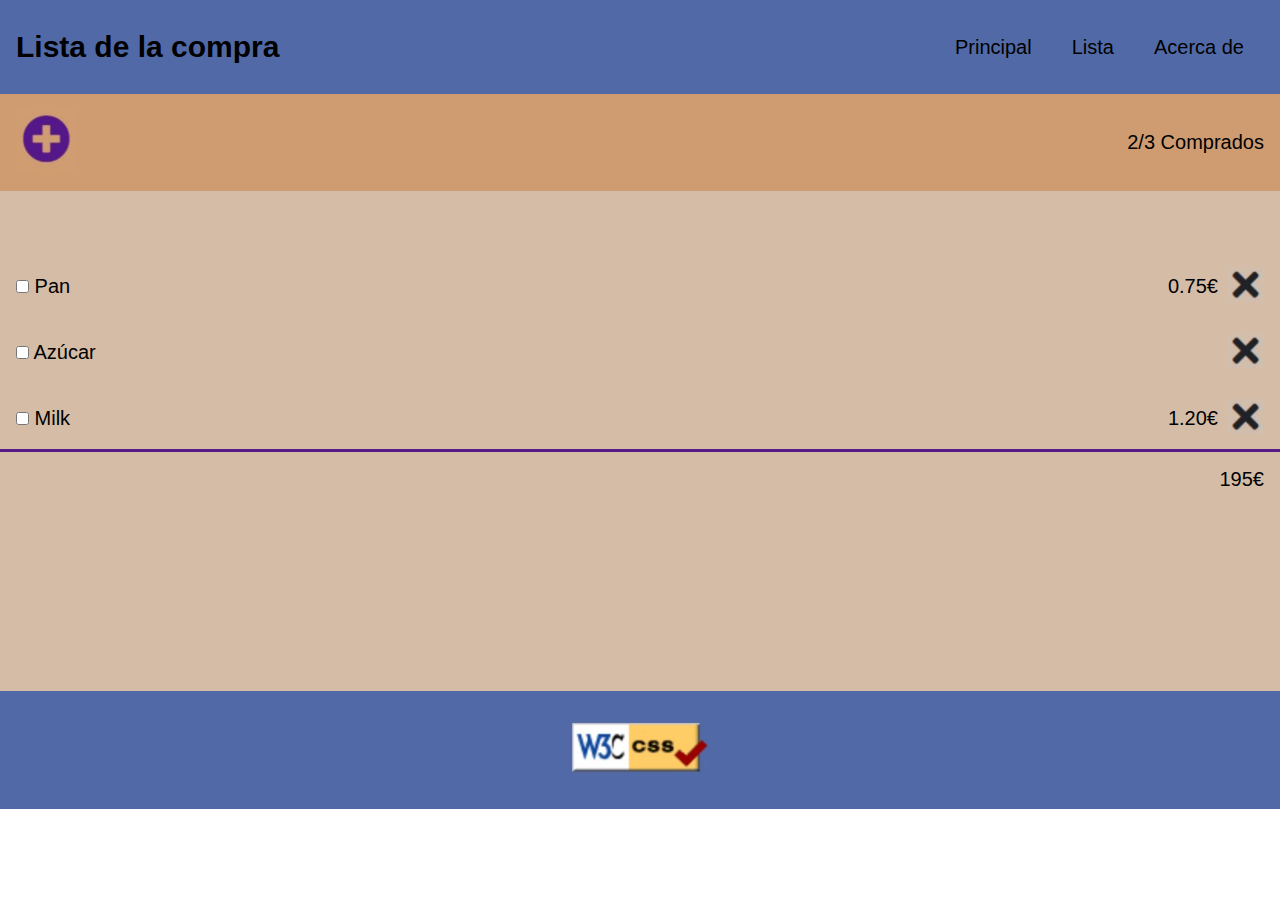
==== index.html @ 462c160f "Update html" ====
<!DOCTYPE html>
<html lang="es">

<head>
  <meta charset="UTF-8">
  <meta name="viewport" content="width=device-width, initial-scale=1.0">
  <meta name="description" content="Gestiona tus compras online.">
  <link rel="shortcut icon" href="favicon.ico" type="image/x-icon">

  <link rel="stylesheet" href="style.css">

  <title>Lista de compras</title>
</head>

<body>

  <header>
    <div title="Título y navegación">
      <div>
        <h1>Lista de la compra</h1>
      </div>

      <div>
        <nav>
          <p>Principal</p>
          <p>Lista</p>
          <p>Acerca de</p>
        </nav>
      </div>
    </div>


    <div title="Boton de añadir">

      <a href="new-item.html"><img src="plus-button.png" alt="Botón circular"></a>
      <p>2/3 Comprados</p>

    </div>
  </header>

  <main>

    <div>
      <section class="ingredient-container">

        <section class="checkbox-tag">
          <div>
            <input type="checkbox" name="item-checked" id="item-checked-bread">
            <label for="item-checked-bread">Pan</label>
          </div>
          <p>0.75€</p>
        </section>

        <aside>
          <img src="x-icon.png" alt="Ícono x.">
        </aside>

      </section>

      <section class="ingredient-container">

        <section class="checkbox-tag">
          <div>
            <input type="checkbox" name="item-checked" id="item-checked-sugar">
            <label for="item-checked-sugar">Azúcar</label>
          </div>
          <p></p>
        </section>

        <aside>
          <img src="x-icon.png" alt="Ícono x.">
        </aside>

      </section>

      <section class="ingredient-container">

        <section class="checkbox-tag">
          <div>
            <input type="checkbox" name="item-checked" id="item-checked-milk">
            <label for="item-checked-milk">Milk</label>
          </div>
          <p>1.20€</p>
        </section>

        <aside>
          <img src="x-icon.png" alt="Ícono x.">
        </aside>

      </section>
    </div>

    <div title="final-cost">
      <p>195€</p>
    </div>

  </main>

  <footer>

    <img src="./w3c-css-icon.png" alt="Logotipo de W3C.">

  </footer>




</body>

</html>
---- style.css ----
* {
  font-family: Arial, Helvetica, sans-serif;
  margin: 0%;
  font-size: 20px;
}

[title="Título y navegación"] {
  background-color: #516aa7;
  display: flex;
  align-items: center;
  justify-content: space-between;
  padding: 1.5rem 0.8rem;
}

h1 {
  font-size: 30px;
}

nav {
  display: flex;
}

nav > p {
  padding-left: 1rem;
  padding-right: 1rem;
}

main {
  background-color: #d5bca7;
  padding-top: 3rem;
}

footer {
  text-align: center;
  align-items: center;
  background-color: #516aa7;
}

[alt="Botón circular"] {
  max-width: 3rem;
}

[title="Boton de añadir"] {
  background-color: #cf9c72;
  display: flex;
  justify-content: space-between;
  align-items: center;
  padding: 0.8rem 0.8rem;
}

[alt="Ícono x."] {
  max-width: 1.8rem;
  padding-left: 0.5rem;
}

[alt="Logotipo de W3C."] {
  width: 7rem;
  padding: 1.5rem;
}

[title="final-cost"] {
  text-align: right;
  font-size: 50px;
  padding: 0.8rem;
  border-top: solid;
  border-color: #561986;
  padding-bottom: 10rem;
}

.ingredient-container {
  display: flex;
  justify-content: space-between;
  padding: 0.8rem;
  padding-bottom: 0.5rem;
}

.checkbox-tag {
  display: flex;
  width: 100%;
  justify-content: space-between;
  align-items: center;
}
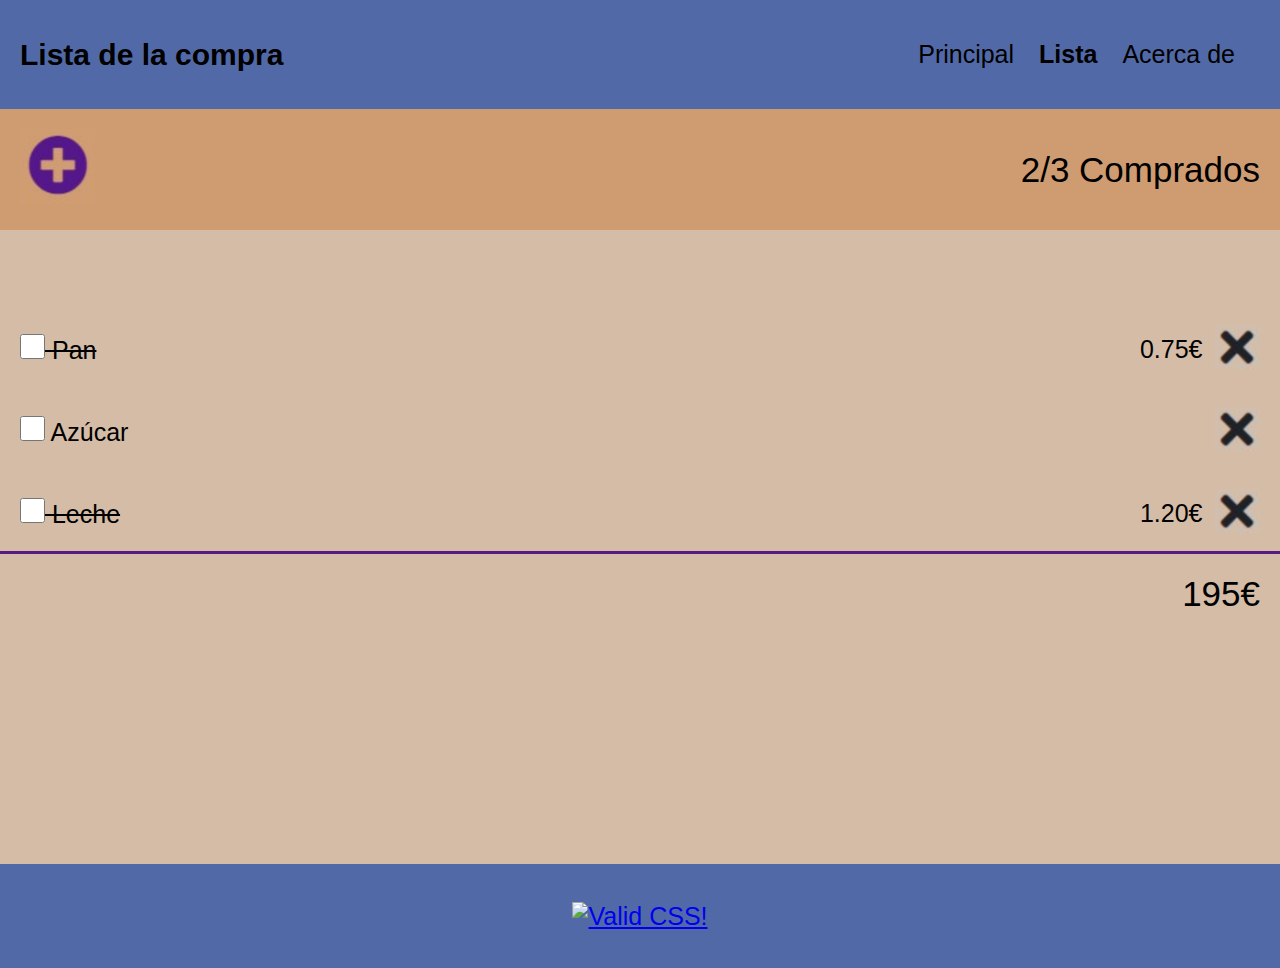
==== commit 3cbe385f: "Add css hover" ====
--- a/index.html
+++ b/index.html
@@ -23,7 +23,9 @@
       <div>
         <nav>
           <p>Principal</p>
-          <p>Lista</p>
+          <span>
+            <p>Lista</p>
+          </span>
           <p>Acerca de</p>
         </nav>
       </div>
@@ -33,7 +35,7 @@
     <div title="Boton de añadir">
 
       <a href="new-item.html"><img src="plus-button.png" alt="Botón circular"></a>
-      <p>2/3 Comprados</p>
+      <p title="purchased items">2/3 Comprados</p>
 
     </div>
   </header>
@@ -44,7 +46,7 @@
       <section class="ingredient-container">
 
         <section class="checkbox-tag">
-          <div>
+          <div title="item-1">
             <input type="checkbox" name="item-checked" id="item-checked-bread">
             <label for="item-checked-bread">Pan</label>
           </div>
@@ -60,7 +62,7 @@
       <section class="ingredient-container">
 
         <section class="checkbox-tag">
-          <div>
+          <div title="item-2">
             <input type="checkbox" name="item-checked" id="item-checked-sugar">
             <label for="item-checked-sugar">Azúcar</label>
           </div>
@@ -76,9 +78,9 @@
       <section class="ingredient-container">
 
         <section class="checkbox-tag">
-          <div>
+          <div title="item-3">
             <input type="checkbox" name="item-checked" id="item-checked-milk">
-            <label for="item-checked-milk">Milk</label>
+            <label for="item-checked-milk">Leche</label>
           </div>
           <p>1.20€</p>
         </section>
@@ -91,14 +93,19 @@
     </div>
 
     <div title="final-cost">
-      <p>195€</p>
+      <p title="final-cost-sum">195€</p>
     </div>
 
   </main>
 
   <footer>
 
-    <img src="./w3c-css-icon.png" alt="Logotipo de W3C.">
+    <p>
+      <a href="http://jigsaw.w3.org/css-validator/check/referer">
+        <img style="border:0;width:88px;height:31px" src="http://jigsaw.w3.org/css-validator/images/vcss"
+          alt="Valid CSS!" />
+      </a>
+    </p>
 
   </footer>
 
--- a/style.css
+++ b/style.css
@@ -1,7 +1,7 @@
 * {
   font-family: Arial, Helvetica, sans-serif;
   margin: 0%;
-  font-size: 20px;
+  font-size: 25px;
 }
 
 [title="Título y navegación"] {
@@ -36,8 +36,26 @@
   background-color: #516aa7;
 }
 
+span {
+  font-weight: bold;
+}
+
+[class="checkbox-tag"]:hover {
+  color: orangered;
+}
+
 [alt="Botón circular"] {
   max-width: 3rem;
+}
+
+[type="checkbox"] {
+  width: 1rem;
+  height: 1rem;
+}
+
+[title="item-1"],
+[title="item-3"] {
+  text-decoration: line-through;
 }
 
 [title="Boton de añadir"] {
@@ -53,18 +71,24 @@
   padding-left: 0.5rem;
 }
 
-[alt="Logotipo de W3C."] {
-  width: 7rem;
+[alt="Valid CSS!"] {
   padding: 1.5rem;
 }
 
 [title="final-cost"] {
   text-align: right;
-  font-size: 50px;
   padding: 0.8rem;
   border-top: solid;
   border-color: #561986;
   padding-bottom: 10rem;
+}
+
+[title="final-cost-sum"] {
+  font-size: 35px;
+}
+
+[title="purchased items"] {
+  font-size: 35px;
 }
 
 .ingredient-container {
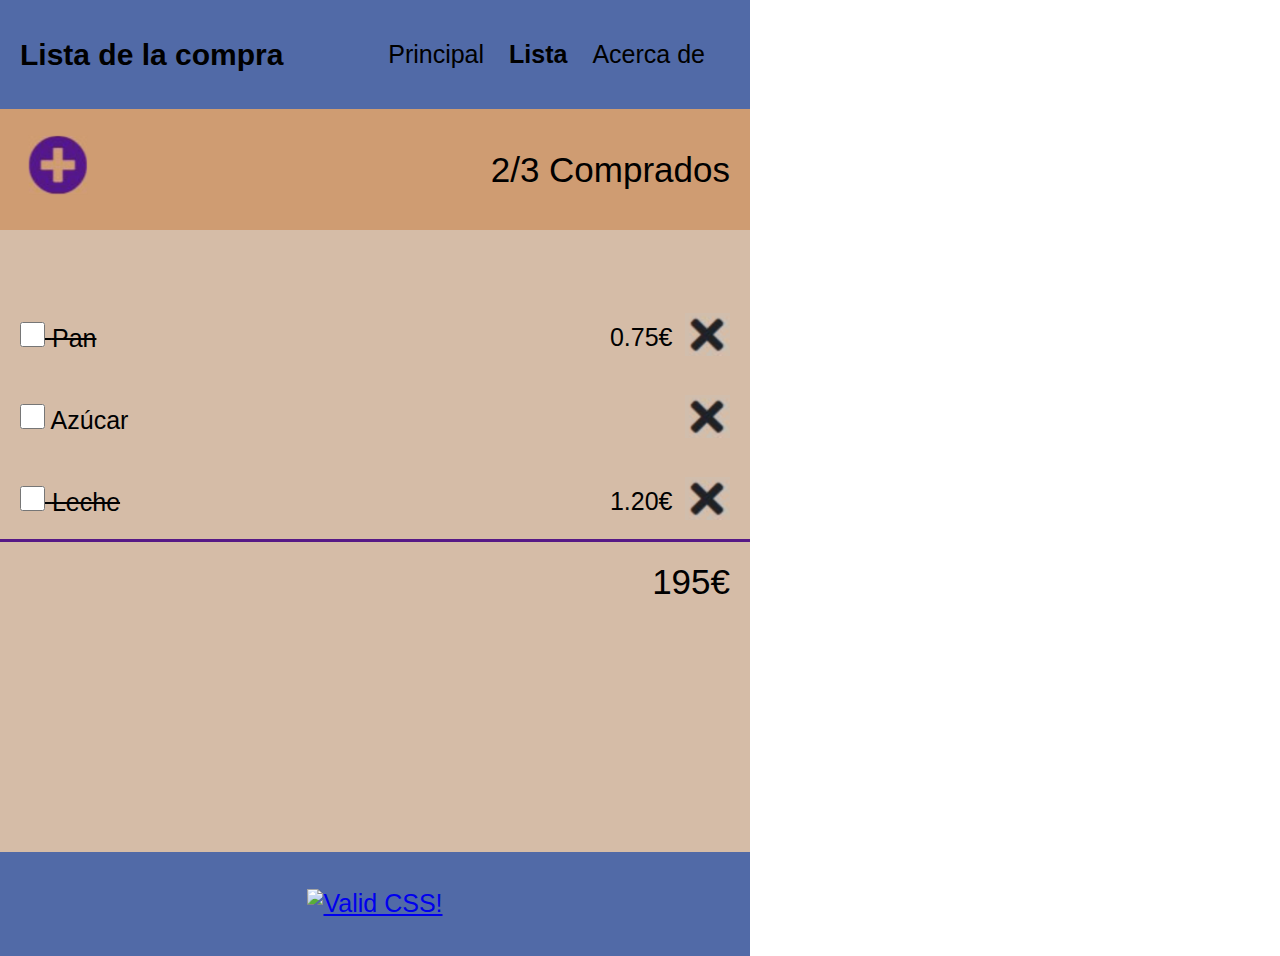
==== commit caf59320: "Add html and css elements" ====
--- a/index.html
+++ b/index.html
@@ -14,102 +14,104 @@
 
 <body>
 
-  <header>
-    <div title="Título y navegación">
-      <div>
-        <h1>Lista de la compra</h1>
+  <div title="main content">
+
+    <header>
+      <div title="Título y navegación">
+        <div>
+          <h1>Lista de la compra</h1>
+        </div>
+
+        <div>
+          <nav>
+            <p>Principal</p>
+            <span>
+              <a href="index.html">Lista</a>
+            </span>
+            <p>Acerca de</p>
+          </nav>
+        </div>
       </div>
 
+
+      <div title="Boton de añadir">
+
+        <a href="new-item.html"><img src="plus-button.png" alt="Botón circular"></a>
+        <p title="purchased items">2/3 Comprados</p>
+
+      </div>
+    </header>
+
+    <main>
+
       <div>
-        <nav>
-          <p>Principal</p>
-          <span>
-            <p>Lista</p>
-          </span>
-          <p>Acerca de</p>
-        </nav>
-      </div>
-    </div>
+        <section class="ingredient-container">
 
+          <section class="checkbox-tag">
+            <div title="item-1">
+              <input type="checkbox" name="item-checked" id="item-checked-bread">
+              <label for="item-checked-bread">Pan</label>
+            </div>
+            <p>0.75€</p>
+          </section>
 
-    <div title="Boton de añadir">
+          <aside>
+            <img src="x-icon.png" alt="Ícono x.">
+          </aside>
 
-      <a href="new-item.html"><img src="plus-button.png" alt="Botón circular"></a>
-      <p title="purchased items">2/3 Comprados</p>
-
-    </div>
-  </header>
-
-  <main>
-
-    <div>
-      <section class="ingredient-container">
-
-        <section class="checkbox-tag">
-          <div title="item-1">
-            <input type="checkbox" name="item-checked" id="item-checked-bread">
-            <label for="item-checked-bread">Pan</label>
-          </div>
-          <p>0.75€</p>
         </section>
 
-        <aside>
-          <img src="x-icon.png" alt="Ícono x.">
-        </aside>
+        <section class="ingredient-container">
 
-      </section>
+          <section class="checkbox-tag">
+            <div title="item-2">
+              <input type="checkbox" name="item-checked" id="item-checked-sugar">
+              <label for="item-checked-sugar">Azúcar</label>
+            </div>
+            <p></p>
+          </section>
 
-      <section class="ingredient-container">
+          <aside>
+            <img src="x-icon.png" alt="Ícono x.">
+          </aside>
 
-        <section class="checkbox-tag">
-          <div title="item-2">
-            <input type="checkbox" name="item-checked" id="item-checked-sugar">
-            <label for="item-checked-sugar">Azúcar</label>
-          </div>
-          <p></p>
         </section>
 
-        <aside>
-          <img src="x-icon.png" alt="Ícono x.">
-        </aside>
+        <section class="ingredient-container">
 
-      </section>
+          <section class="checkbox-tag">
+            <div title="item-3">
+              <input type="checkbox" name="item-checked" id="item-checked-milk">
+              <label for="item-checked-milk">Leche</label>
+            </div>
+            <p>1.20€</p>
+          </section>
 
-      <section class="ingredient-container">
+          <aside>
+            <img src="x-icon.png" alt="Ícono x.">
+          </aside>
 
-        <section class="checkbox-tag">
-          <div title="item-3">
-            <input type="checkbox" name="item-checked" id="item-checked-milk">
-            <label for="item-checked-milk">Leche</label>
-          </div>
-          <p>1.20€</p>
         </section>
+      </div>
 
-        <aside>
-          <img src="x-icon.png" alt="Ícono x.">
-        </aside>
+      <div title="final-cost">
+        <p title="final-cost-sum">195€</p>
+      </div>
 
-      </section>
-    </div>
+    </main>
 
-    <div title="final-cost">
-      <p title="final-cost-sum">195€</p>
-    </div>
+    <footer>
 
-  </main>
+      <p>
+        <a href="http://jigsaw.w3.org/css-validator/check/referer">
+          <img style="border:0;width:88px;height:31px" src="http://jigsaw.w3.org/css-validator/images/vcss"
+            alt="Valid CSS!" />
+        </a>
+      </p>
 
-  <footer>
+    </footer>
 
-    <p>
-      <a href="http://jigsaw.w3.org/css-validator/check/referer">
-        <img style="border:0;width:88px;height:31px" src="http://jigsaw.w3.org/css-validator/images/vcss"
-          alt="Valid CSS!" />
-      </a>
-    </p>
-
-  </footer>
-
-
+  </div>
 
 
 </body>
--- a/style.css
+++ b/style.css
@@ -12,8 +12,20 @@
   padding: 1.5rem 0.8rem;
 }
 
+[title="main content"] {
+  max-width: 750px;
+}
+
 h1 {
   font-size: 30px;
+  font-weight: bolder;
+}
+
+h2 {
+  font-size: 33px;
+  font-weight: bold;
+  padding: 0.8rem;
+  margin-bottom: 1rem;
 }
 
 nav {
@@ -27,7 +39,7 @@
 
 main {
   background-color: #d5bca7;
-  padding-top: 3rem;
+  padding-top: 2.5rem;
 }
 
 footer {
@@ -38,6 +50,11 @@
 
 span {
   font-weight: bold;
+}
+
+span > a {
+  text-decoration: none;
+  color: black;
 }
 
 [class="checkbox-tag"]:hover {
@@ -75,6 +92,17 @@
   padding: 1.5rem;
 }
 
+[type="text"] {
+  background-color: transparent;
+  border-style: solid;
+  border-top: none;
+  border-right: none;
+  border-left: none;
+  border-width: thin;
+  width: 20rem;
+  border-color: #561986;
+}
+
 [title="final-cost"] {
   text-align: right;
   padding: 0.8rem;
@@ -91,6 +119,18 @@
   font-size: 35px;
 }
 
+[type="submit"] {
+  border-radius: none;
+  background-color: #516aa7;
+  border-style: none;
+  color: white;
+  padding: 0.5rem;
+}
+
+[title="submit button"] {
+  padding: 0.8rem 0.8rem 5rem 0.8rem;
+}
+
 .ingredient-container {
   display: flex;
   justify-content: space-between;
@@ -104,3 +144,10 @@
   justify-content: space-between;
   align-items: center;
 }
+
+.form-container {
+  display: grid;
+  padding-left: 0.8rem;
+  padding-right: 0.8rem;
+  padding-bottom: 1rem;
+}
